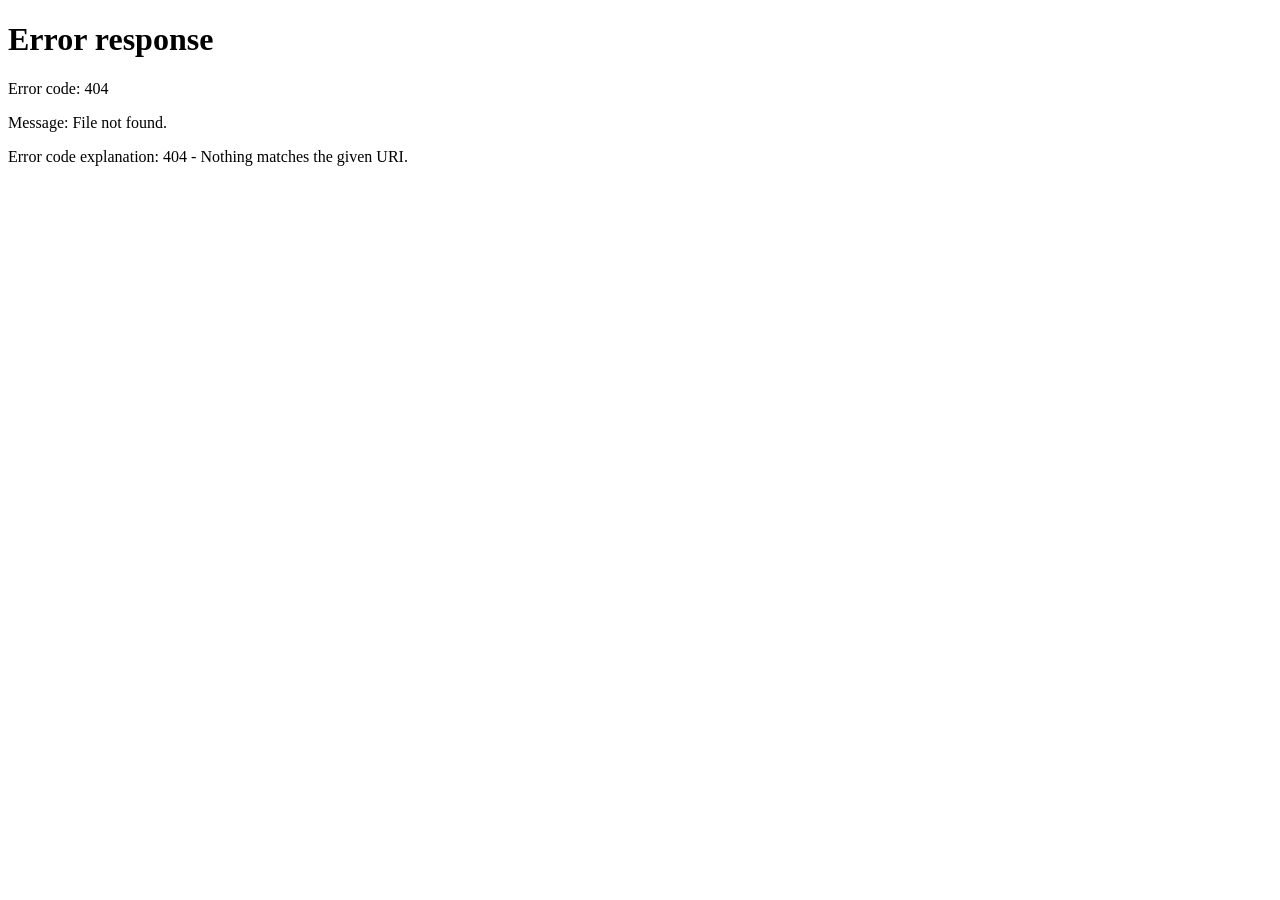
==== frontend/history/history.html @ ae1025ee "frontend: history page" ====
<!DOCTYPE html>
<html lang="ru">
<head>
  <meta charset="UTF-8">
  <meta name="viewport" content="width=device-width, initial-scale=1.0">
  <title>История - Аналитика новостей</title>
  <link rel="stylesheet" href="../common/common.css">
  <link rel="stylesheet" href="history.css">
</head>
<body>
  <div class="app">
    <!-- Шапка -->
    <header class="header">
      <div class="container header-container">
        <h1 class="logo">📰 Аналитика новостей</h1>
        <div class="header-right">
          <span id="userRole" class="role-badge"></span>
          <button id="backToMainBtn" class="btn btn-outline">← На главную</button>
          <button id="logoutBtn" class="btn btn-outline">Выйти</button>
        </div>
      </div>
    </header>

    <div class="container main-container">
      <div class="history-header">
        <h1 class="page-title">📜 История действий</h1>
        <button id="clearHistoryBtn" class="btn btn-danger">🗑️ Очистить историю</button>
      </div>

      <!-- Блок с историей -->
      <div class="history-content card">
        <div id="historyList" class="history-list">
          <div class="empty-state">
            <p>📭 История пуста</p>
            <p style="font-size: 13px; margin-top: 8px;">Выполните действия на главной странице</p>
          </div>
        </div>
      </div>

      <!-- Модальное окно для просмотра результата -->
      <div id="resultModal" class="modal hidden">
        <div class="modal-content card">
          <div class="modal-header">
            <h3>Детали действия</h3>
            <button id="closeModalBtn" class="modal-close">&times;</button>
          </div>
          <div id="modalBody" class="modal-body">
            <!-- Сюда загружается результат -->
          </div>
          <div class="modal-footer">
            <button id="copyResultBtn" class="btn btn-outline btn-sm">📋 Копировать текст</button>
            <button id="closeModalFooterBtn" class="btn btn-primary btn-sm">Закрыть</button>
          </div>
        </div>
      </div>
    </div>
  </div>

  <script src="../common/common.js"></script>
  <script src="history.js"></script>
</body>
</html>
---- frontend/common/common.css ----
/* common.css - глобальные стили */

:root {
  /* Цветовая схема */
  --bg-primary: #FDFBF7;
  --text-primary: #2C2C2C;
  --accent: #C7845B;
  --accent-dark: #B06D47;
  --border-light: #EAE4D8;
  --card-shadow: rgba(0,0,0,0.04);
  --white: #FFFFFF;
  --danger: #D9534F;
  --danger-dark: #C9302C;
  --success: #5CB85C;
}

* {
  margin: 0;
  padding: 0;
  box-sizing: border-box;
}

body {
  background: var(--bg-primary);
  color: var(--text-primary);
  font-family: -apple-system, BlinkMacSystemFont, 'Segoe UI', Roboto, sans-serif;
  line-height: 1.5;
}

.container {
  max-width: 1200px;
  margin: 0 auto;
  padding: 0 20px;
}

/* Кнопки */
.btn {
  display: inline-block;
  padding: 10px 20px;
  border: none;
  border-radius: 8px;
  font-size: 14px;
  font-weight: 500;
  cursor: pointer;
  transition: all 0.2s ease;
}

.btn-primary {
  background: var(--accent);
  color: var(--white);
}
.btn-primary:hover {
  background: var(--accent-dark);
}

.btn-block {
  display: block;
  width: 100%;
}

.btn-outline {
  background: transparent;
  border: 1px solid var(--border-light);
  color: var(--text-primary);
}
.btn-outline:hover {
  background: var(--border-light);
}

/* Карточки */
.card {
  background: var(--white);
  border-radius: 16px;
  padding: 24px;
  box-shadow: 0 4px 12px var(--card-shadow);
  border: 1px solid var(--border-light);
}

/* Формы */
.form-group {
  margin-bottom: 16px;
}

.form-group label {
  display: block;
  font-size: 14px;
  font-weight: 500;
  margin-bottom: 6px;
  color: var(--text-primary);
}

.form-group input {
  width: 100%;
  padding: 10px 12px;
  font-size: 14px;
  border: 1px solid var(--border-light);
  border-radius: 8px;
  background: var(--white);
  transition: border 0.2s;
}
.form-group input:focus {
  outline: none;
  border-color: var(--accent);
}

/* Чекбокс */
.checkbox-label {
  display: flex;
  align-items: center;
  gap: 8px;
  cursor: pointer;
}
.checkbox-label input {
  width: auto;
}

/* Разделители */
hr {
  border: none;
  height: 1px;
  background: var(--border-light);
  margin: 16px 0;
}

/* Заголовки */
h1 {
  font-size: 28px;
  margin-bottom: 8px;
}
h2 {
  font-size: 22px;
  margin-bottom: 16px;
}
h3 {
  font-size: 18px;
  margin-bottom: 12px;
}

/* Уведомления */
.toast {
  position: fixed;
  bottom: 20px;
  right: 20px;
  padding: 12px 20px;
  border-radius: 8px;
  font-size: 14px;
  z-index: 1000;
  animation: slideIn 0.3s ease;
}
.toast-error {
  background: var(--danger);
  color: white;
}
.toast-success {
  background: var(--success);
  color: white;
}

@keyframes slideIn {
  from {
    transform: translateX(100%);
    opacity: 0;
  }
  to {
    transform: translateX(0);
    opacity: 1;
  }
}

/* Утилиты */
.text-center { text-align: center; }
.mt-20 { margin-top: 20px; }
.mb-20 { margin-bottom: 20px; }
.hidden { display: none; }
---- frontend/history/history.css ----
/* history.css */

.page-title {
  font-size: 24px;
  margin-bottom: 0;
}

.history-header {
  display: flex;
  justify-content: space-between;
  align-items: center;
  margin-bottom: 24px;
  flex-wrap: wrap;
  gap: 16px;
}

.history-list {
  display: flex;
  flex-direction: column;
  gap: 12px;
}

.history-item {
  padding: 16px;
  border: 1px solid var(--border-light);
  border-radius: 12px;
  background: var(--white);
  transition: all 0.2s;
  cursor: pointer;
}

.history-item:hover {
  border-color: var(--accent);
  box-shadow: 0 2px 8px var(--card-shadow);
}

.history-item-header {
  display: flex;
  justify-content: space-between;
  align-items: center;
  flex-wrap: wrap;
  gap: 12px;
  margin-bottom: 10px;
}

.history-date {
  font-size: 13px;
  color: var(--accent);
  font-weight: 500;
}

.history-badge {
  font-size: 12px;
  padding: 4px 10px;
  border-radius: 20px;
  background: var(--bg-primary);
  border: 1px solid var(--border-light);
}

.history-description {
  font-size: 14px;
  color: var(--text-primary);
  opacity: 0.8;
}

.history-empty {
  text-align: center;
  padding: 60px 20px;
  color: var(--text-primary);
  opacity: 0.6;
}

/* Модальное окно */
.modal {
  position: fixed;
  top: 0;
  left: 0;
  width: 100%;
  height: 100%;
  background: rgba(0, 0, 0, 0.5);
  display: flex;
  align-items: center;
  justify-content: center;
  z-index: 1000;
}

.modal-content {
  width: 90%;
  max-width: 700px;
  max-height: 80vh;
  display: flex;
  flex-direction: column;
}

.modal-header {
  display: flex;
  justify-content: space-between;
  align-items: center;
  padding-bottom: 12px;
  border-bottom: 1px solid var(--border-light);
}

.modal-close {
  background: none;
  border: none;
  font-size: 24px;
  cursor: pointer;
  color: var(--text-primary);
  opacity: 0.6;
}

.modal-close:hover {
  opacity: 1;
}

.modal-body {
  flex: 1;
  overflow-y: auto;
  padding: 16px 0;
  line-height: 1.6;
  white-space: pre-wrap;
}

.modal-footer {
  display: flex;
  justify-content: flex-end;
  gap: 12px;
  padding-top: 12px;
  border-top: 1px solid var(--border-light);
}

.hidden {
  display: none;
}

/* Результат внутри модалки */
.result-cluster {
  margin-bottom: 20px;
  padding: 12px;
  background: var(--bg-primary);
  border-radius: 8px;
}

.result-cluster-title {
  font-weight: 600;
  color: var(--accent);
  margin-bottom: 8px;
}

.result-cluster-summary {
  margin-bottom: 8px;
  font-size: 14px;
}

.result-cluster-sources {
  font-size: 12px;
  opacity: 0.7;
}
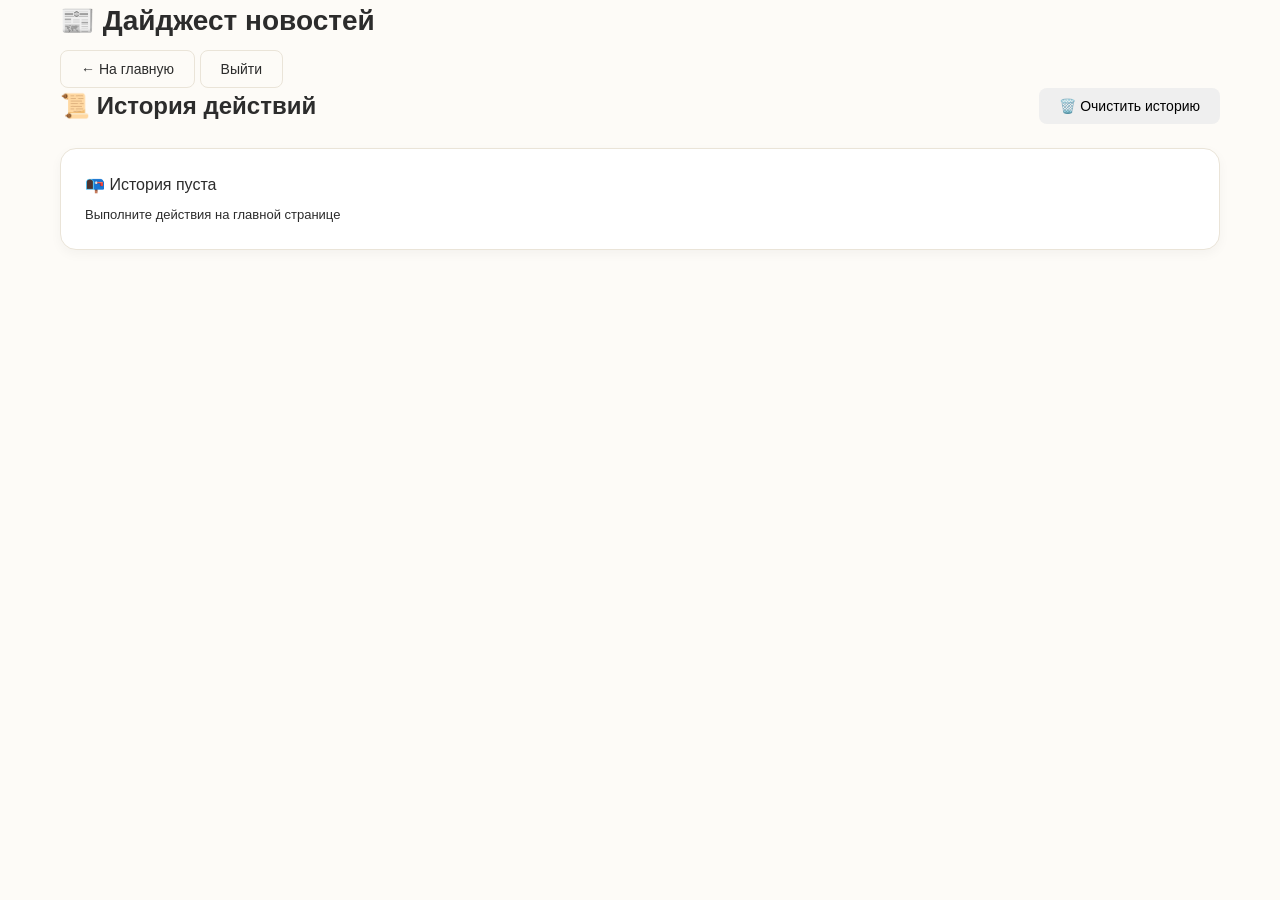
==== commit f08b8e8c: "full: parser, clusters map and chronology fixes; chronologu is not completed" ====
--- a/frontend/history/history.html
+++ b/frontend/history/history.html
@@ -3,7 +3,7 @@
 <head>
   <meta charset="UTF-8">
   <meta name="viewport" content="width=device-width, initial-scale=1.0">
-  <title>История - Аналитика новостей</title>
+  <title>История - Дайджест новостей</title>
   <link rel="stylesheet" href="../common/common.css">
   <link rel="stylesheet" href="history.css">
 </head>
@@ -12,7 +12,7 @@
     <!-- Шапка -->
     <header class="header">
       <div class="container header-container">
-        <h1 class="logo">📰 Аналитика новостей</h1>
+        <h1 class="logo">📰 Дайджест новостей</h1>
         <div class="header-right">
           <span id="userRole" class="role-badge"></span>
           <button id="backToMainBtn" class="btn btn-outline">← На главную</button>
@@ -56,7 +56,5 @@
     </div>
   </div>
 
-  <script src="../common/common.js"></script>
-  <script src="history.js"></script>
-</body>
-</html>+  <script src="../common/common.js?v=3"></script>
+  <script src="history.js?v=3"></script>
